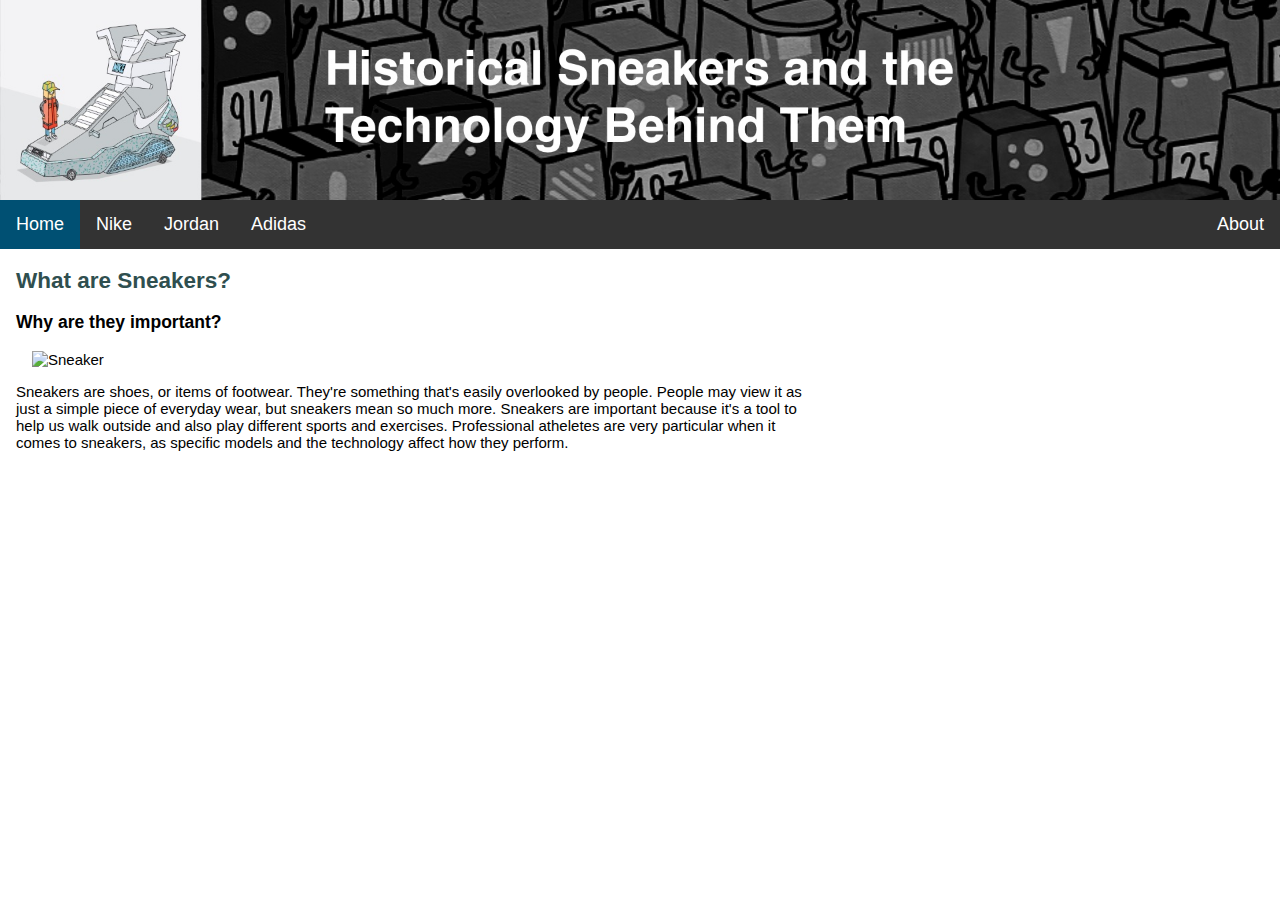
==== index.html @ 236f770f "Update layout." ====
<!DOCTYPE html>
<html>
<head>
  <meta name="viewport" content="width=device-width, initial-scale=1.0">
  <link rel="stylesheet" type="text/css" href="style.css">
  <title>Historical Sneakers and the Technology Behind</title>
</head>

<body>
  <div id="navbar">
    <img src="images/Sneaker Website Banner.jpg" alt="banner" width="100%" class="banner">
    <ul class="topnav">
      <li><a class="active" href="#home">Home</a></li>
      <li><a href="subpages/nike.html">Nike</a></li>
      <li><a href="subpages/jordan.html">Jordan</a></li>
      <li><a href="subpages/adidas.html">Adidas</a></li>
      <li class="right"><a href="about.html">About</a></li>
    </ul>
  </div>

  <div style="padding:0 16px;">
    <h2 class="h">What are Sneakers?</h2>
    <h3 class="sub">Why are they important?</h3>
  </div>
  <div id="sneaker" style="padding:0 16px">
    <img class="imgsize" src="images/sneaker.jpg" alt="Sneaker">
  </div>
  <div class="center" style="padding:0 16px">
    <p>Sneakers are shoes, or items of footwear. They're something that's easily
      overlooked by people. People may view it as just
      a simple piece of everyday wear, but sneakers mean so much more. Sneakers
      are important because it's a tool to help us
      walk outside and also play different sports and exercises. Professional
      atheletes are very particular when it comes to sneakers, as specific
      models and the technology affect how they perform.
    </p>
  </div>

</body>
</html>
---- style.css ----
body {
  font-family: 'proxima-soft', sans-serif;
  font-style: normal;
  font-weight: 200;
  font-size: 15px;
  margin: 0;
  background-image: url("images/background.jpg");
}

.banner {
  display: block;
}

div.center {
  margin-right: 35%;
  padding:0 16px;
}

img.imgsize {
  max-width: 35%;
  padding:0 16px;
}

img.logo {
  width: 15%;
  padding:0 16px;
}

h2.h {
  color:#2F4F4F;
}

h3.sub {
  color: black;
}

ul.topnav {
  list-style-type: none;
  margin: 0;
  padding: 0;
  overflow: hidden;
  background-color: #333;
}

ul.topnav li {float: left;}

ul.topnav li a {
  display: block;
  color: white;
  text-align: center;
  font-family: 'proxima-extra-condensed', sans-serif;
  font-style: normal;
  font-weight: 300;
  font-size: 18px;
  padding: 14px 16px;
  text-decoration: none;
}

ul.topnav li a:hover:not(.active) {background-color: #111;}

ul.topnav li a.active {background-color: #005073;}

ul.topnav li.right {float: right;}

@media screen and (max-width: 480px) {
  ul.topnav li.right,
  ul.topnav li {float: none;},
  img.imgsize {width: 100%;}
  img.logo {width: 100%;}
}
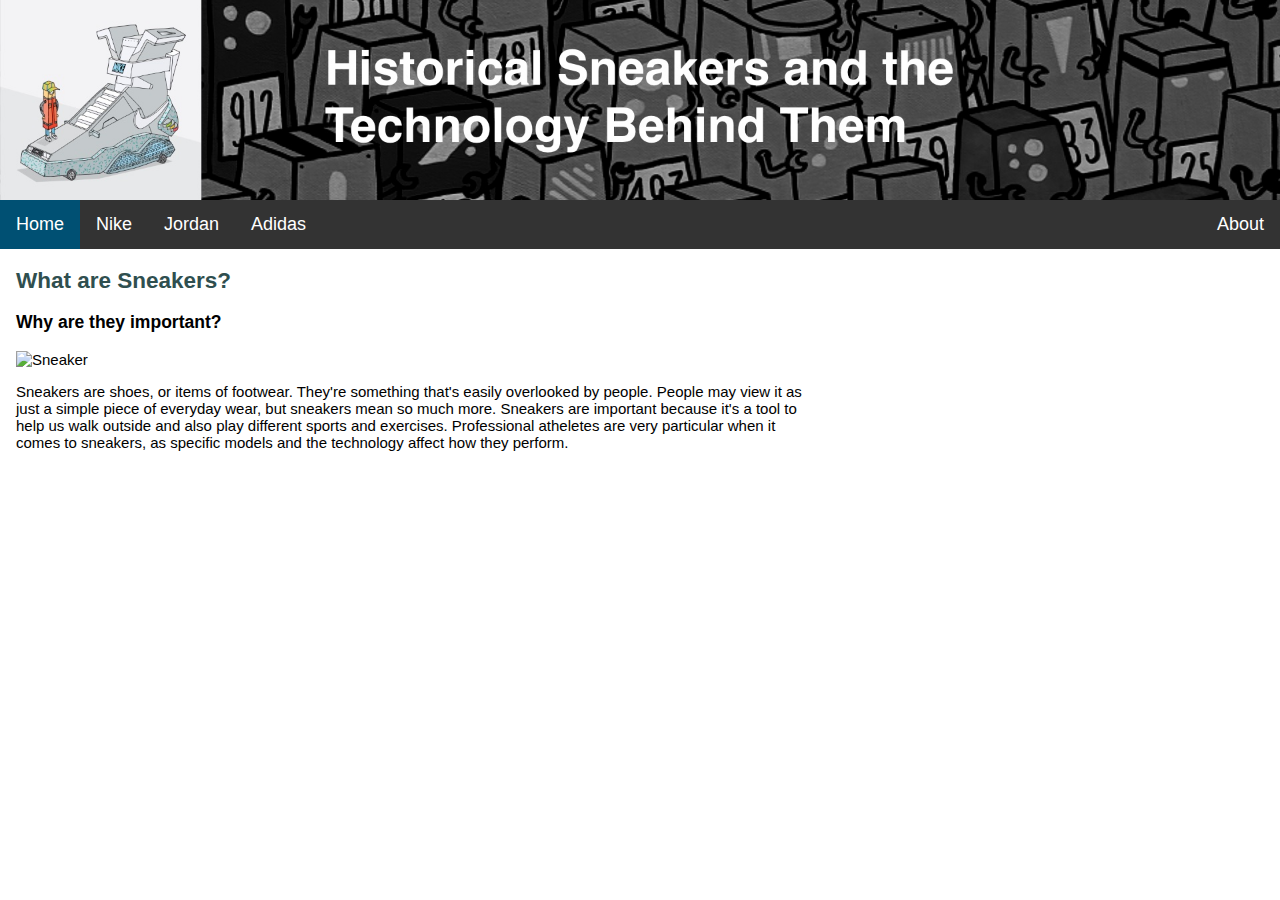
==== commit 64b8c96e: "Layout update." ====
--- a/index.html
+++ b/index.html
@@ -18,11 +18,11 @@
     </ul>
   </div>
 
-  <div style="padding:0 16px;">
+  <div class="generic">
     <h2 class="h">What are Sneakers?</h2>
     <h3 class="sub">Why are they important?</h3>
   </div>
-  <div id="sneaker" style="padding:0 16px">
+  <div class="generic" id="sneaker">
     <img class="imgsize" src="images/sneaker.jpg" alt="Sneaker">
   </div>
   <div class="center" style="padding:0 16px">
--- a/style.css
+++ b/style.css
@@ -7,32 +7,24 @@
   background-image: url("images/background.jpg");
 }
 
-.banner {
-  display: block;
-}
+.banner {display: block;}
 
-div.center {
-  margin-right: 35%;
-  padding:0 16px;
-}
+div.center {margin-right: 35%;}
+
+div.generic{padding:0 16px;}
 
 img.imgsize {
-  max-width: 35%;
-  padding:0 16px;
+  width: 35%;
 }
 
 img.logo {
   width: 15%;
-  padding:0 16px;
+  padding:0 16px
 }
 
-h2.h {
-  color:#2F4F4F;
-}
+h2.h {color:#2F4F4F;}
 
-h3.sub {
-  color: black;
-}
+h3.sub {color: black;}
 
 ul.topnav {
   list-style-type: none;
@@ -65,6 +57,7 @@
 @media screen and (max-width: 480px) {
   ul.topnav li.right,
   ul.topnav li {float: none;},
-  img.imgsize {width: 100%;}
-  img.logo {width: 100%;}
+  img.logo {width: 60%;}
+  img.imgsize {width: 90%;}
+  div.center{margin: 1em;};
 }
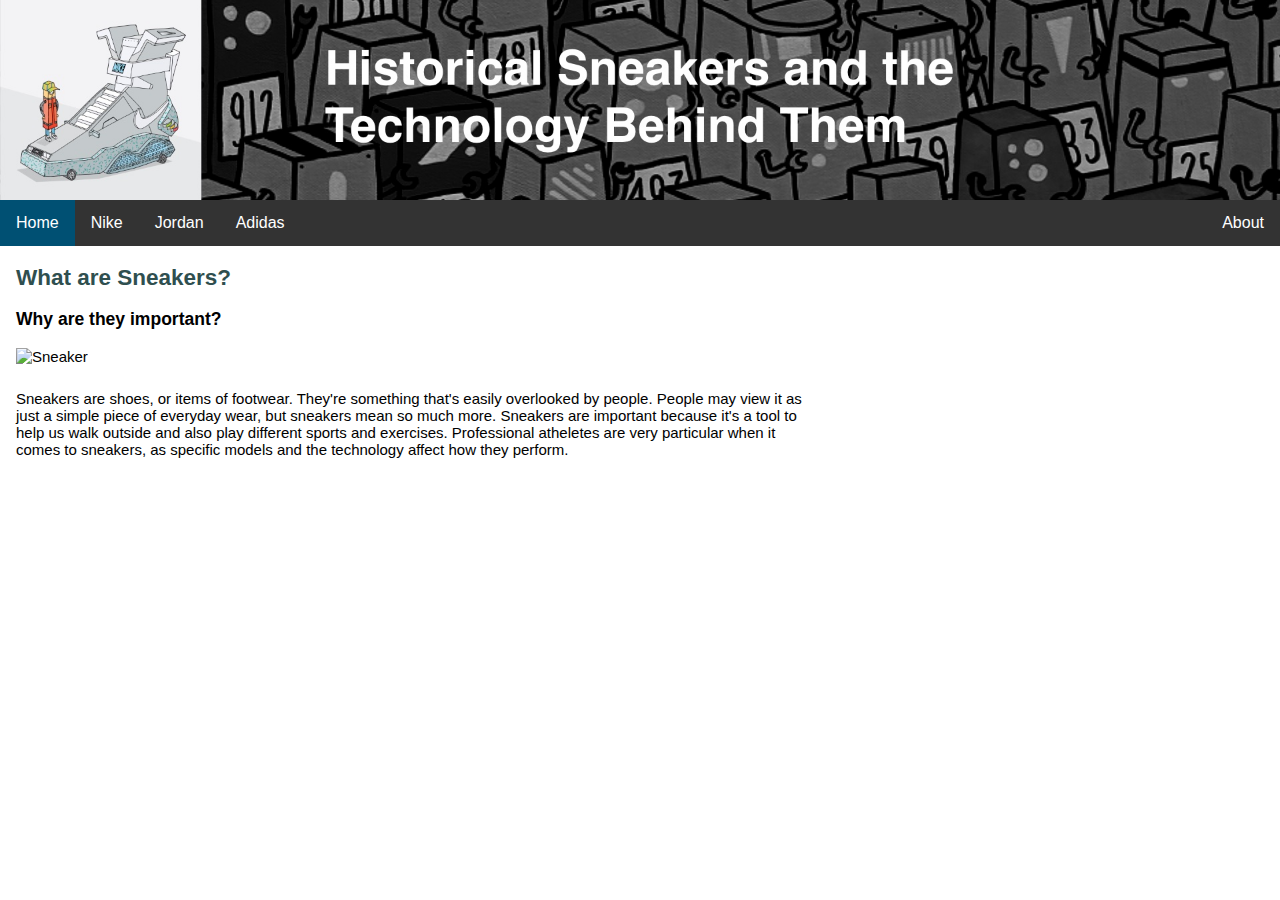
==== commit edea41b7: "Update." ====
--- a/index.html
+++ b/index.html
@@ -18,15 +18,11 @@
     </ul>
   </div>
 
-  <div class="generic">
+  <div class="center" style="padding:0 16px">
     <h2 class="h">What are Sneakers?</h2>
     <h3 class="sub">Why are they important?</h3>
-  </div>
-  <div class="generic" id="sneaker">
     <img class="imgsize" src="images/sneaker.jpg" alt="Sneaker">
-  </div>
-  <div class="center" style="padding:0 16px">
-    <p>Sneakers are shoes, or items of footwear. They're something that's easily
+    <p style="padding: 10px 0">Sneakers are shoes, or items of footwear. They're something that's easily
       overlooked by people. People may view it as just
       a simple piece of everyday wear, but sneakers mean so much more. Sneakers
       are important because it's a tool to help us
--- a/style.css
+++ b/style.css
@@ -7,20 +7,13 @@
   background-image: url("images/background.jpg");
 }
 
-.banner {display: block;}
+.banner {display: block;} /* Remove bottom white space disappear */
 
 div.center {margin-right: 35%;}
 
-div.generic{padding:0 16px;}
+img.imgsize {width: 45%;}
 
-img.imgsize {
-  width: 35%;
-}
-
-img.logo {
-  width: 15%;
-  padding:0 16px
-}
+img.logo {width: 25%;}
 
 h2.h {color:#2F4F4F;}
 
@@ -43,7 +36,7 @@
   font-family: 'proxima-extra-condensed', sans-serif;
   font-style: normal;
   font-weight: 300;
-  font-size: 18px;
+  font-size: 16px;
   padding: 14px 16px;
   text-decoration: none;
 }
@@ -56,8 +49,10 @@
 
 @media screen and (max-width: 480px) {
   ul.topnav li.right,
-  ul.topnav li {float: none;},
-  img.logo {width: 60%;}
-  img.imgsize {width: 90%;}
-  div.center{margin: 1em;};
+  ul.topnav li {float: none;}
+  img.logo {padding: 0 25%; width: 50%;}
+  img.imgsize {width: 100%;}
+  div.center{margin: 0 16px;}
+  h2.h{text-align: center;}
+  h3.sub{text-align: center;}
 }
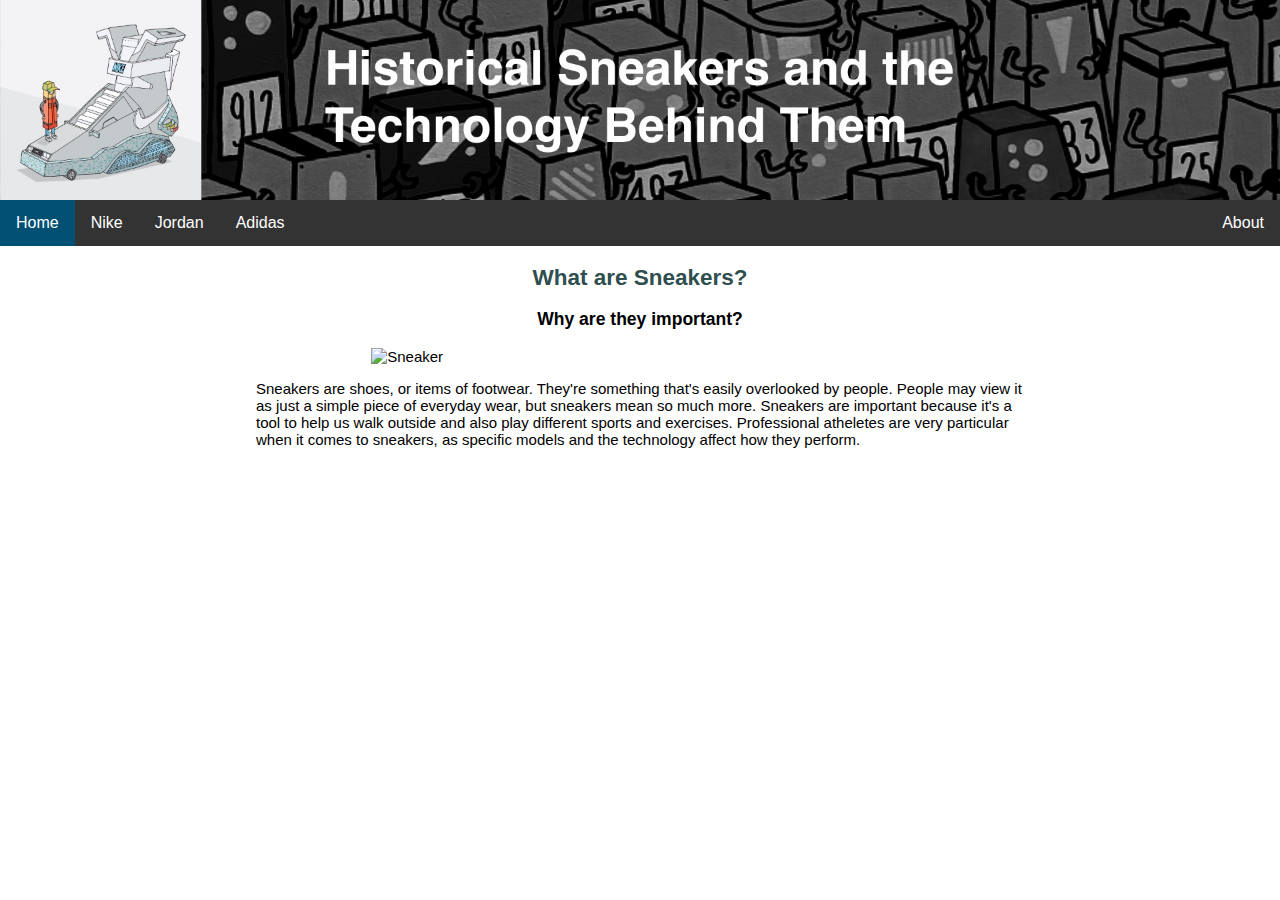
==== commit 6b8f4477: "Centered text." ====
--- a/index.html
+++ b/index.html
@@ -18,11 +18,12 @@
     </ul>
   </div>
 
-  <div class="center" style="padding:0 16px">
+  <div class="center">
     <h2 class="h">What are Sneakers?</h2>
     <h3 class="sub">Why are they important?</h3>
-    <img class="imgsize" src="images/sneaker.jpg" alt="Sneaker">
-    <p style="padding: 10px 0">Sneakers are shoes, or items of footwear. They're something that's easily
+    <img title="Art by Ghica Popa" class="imgsize" src="images/sneaker.jpg" alt="Sneaker">
+    <!-- <i>Art by Ghica Popa.</i> -->
+    <p>Sneakers are shoes, or items of footwear. They're something that's easily
       overlooked by people. People may view it as just
       a simple piece of everyday wear, but sneakers mean so much more. Sneakers
       are important because it's a tool to help us
--- a/style.css
+++ b/style.css
@@ -9,15 +9,17 @@
 
 .banner {display: block;} /* Remove bottom white space disappear */
 
-div.center {margin-right: 35%;}
+div.center {margin-left: 20%; margin-right: 20%;}
 
-img.imgsize {width: 45%;}
+div.separator{margin-bottom: 3em;}
 
-img.logo {width: 25%;}
+img.imgsize {width: 70%; margin-left: 15%;}
 
-h2.h {color:#2F4F4F;}
+img.logo {width: 25%; margin-left: 37.3%;}
 
-h3.sub {color: black;}
+h2.h {color:#2F4F4F; text-align: center;}
+
+h3.sub {color: black; text-align: center;}
 
 ul.topnav {
   list-style-type: none;
@@ -47,12 +49,11 @@
 
 ul.topnav li.right {float: right;}
 
-@media screen and (max-width: 480px) {
+@media screen and (max-width: 900px) {
   ul.topnav li.right,
   ul.topnav li {float: none;}
-  img.logo {padding: 0 25%; width: 50%;}
+  img.logo {text-align: center; width: 55%;}
   img.imgsize {width: 100%;}
   div.center{margin: 0 16px;}
-  h2.h{text-align: center;}
-  h3.sub{text-align: center;}
+  body{font-size: 18px;}
 }
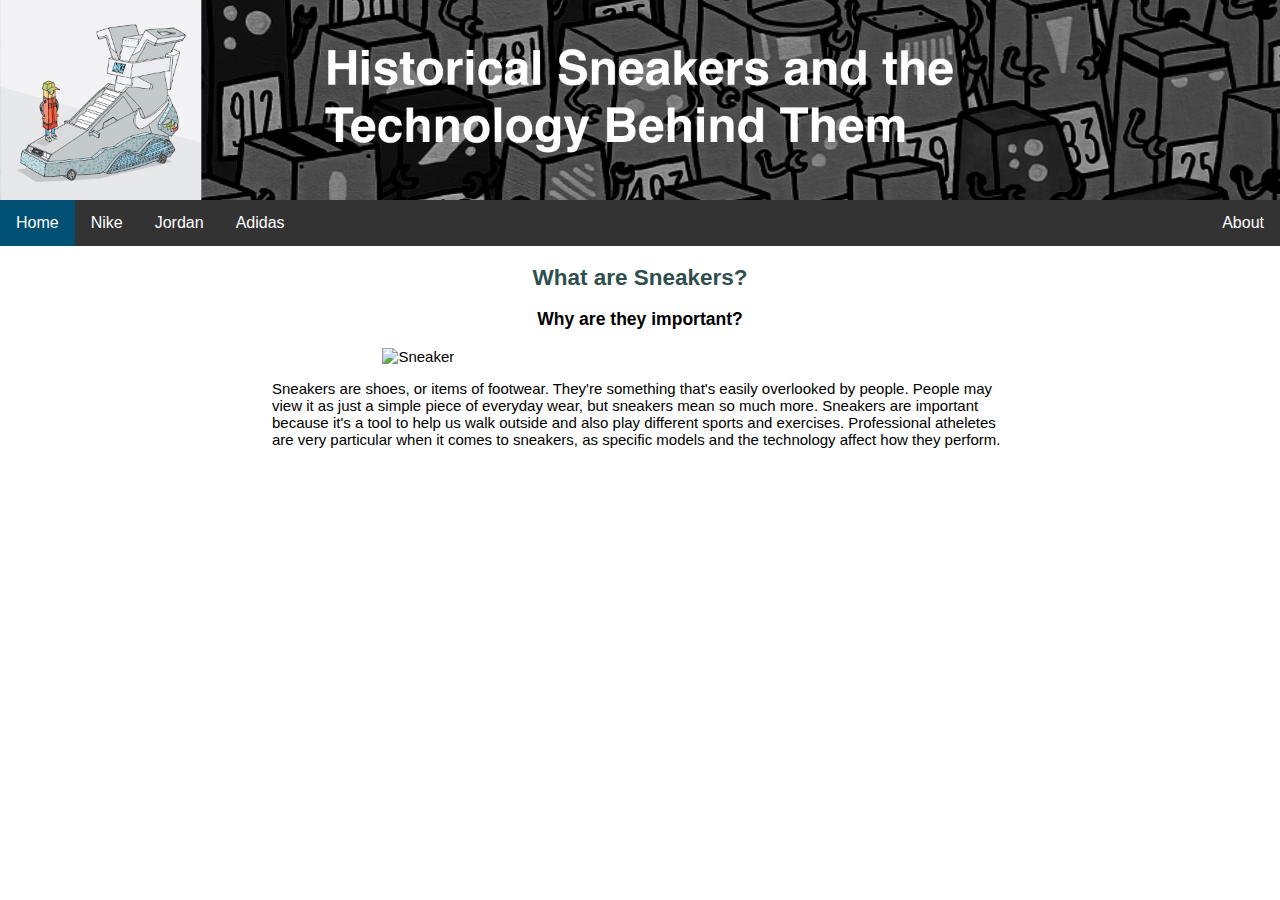
==== commit 4d7c87dd: "Fixed layout." ====
--- a/index.html
+++ b/index.html
@@ -18,11 +18,10 @@
     </ul>
   </div>
 
-  <div class="center">
+  <div class="center" style="padding: 0 16px;">
     <h2 class="h">What are Sneakers?</h2>
     <h3 class="sub">Why are they important?</h3>
     <img title="Art by Ghica Popa" class="imgsize" src="images/sneaker.jpg" alt="Sneaker">
-    <!-- <i>Art by Ghica Popa.</i> -->
     <p>Sneakers are shoes, or items of footwear. They're something that's easily
       overlooked by people. People may view it as just
       a simple piece of everyday wear, but sneakers mean so much more. Sneakers
--- a/style.css
+++ b/style.css
@@ -52,8 +52,8 @@
 @media screen and (max-width: 900px) {
   ul.topnav li.right,
   ul.topnav li {float: none;}
-  img.logo {text-align: center; width: 55%;}
-  img.imgsize {width: 100%;}
+  img.logo {margin-left: 22%; width: 55%;}
+  img.imgsize {margin-left: 0; width: 100%;}
   div.center{margin: 0 16px;}
   body{font-size: 18px;}
 }
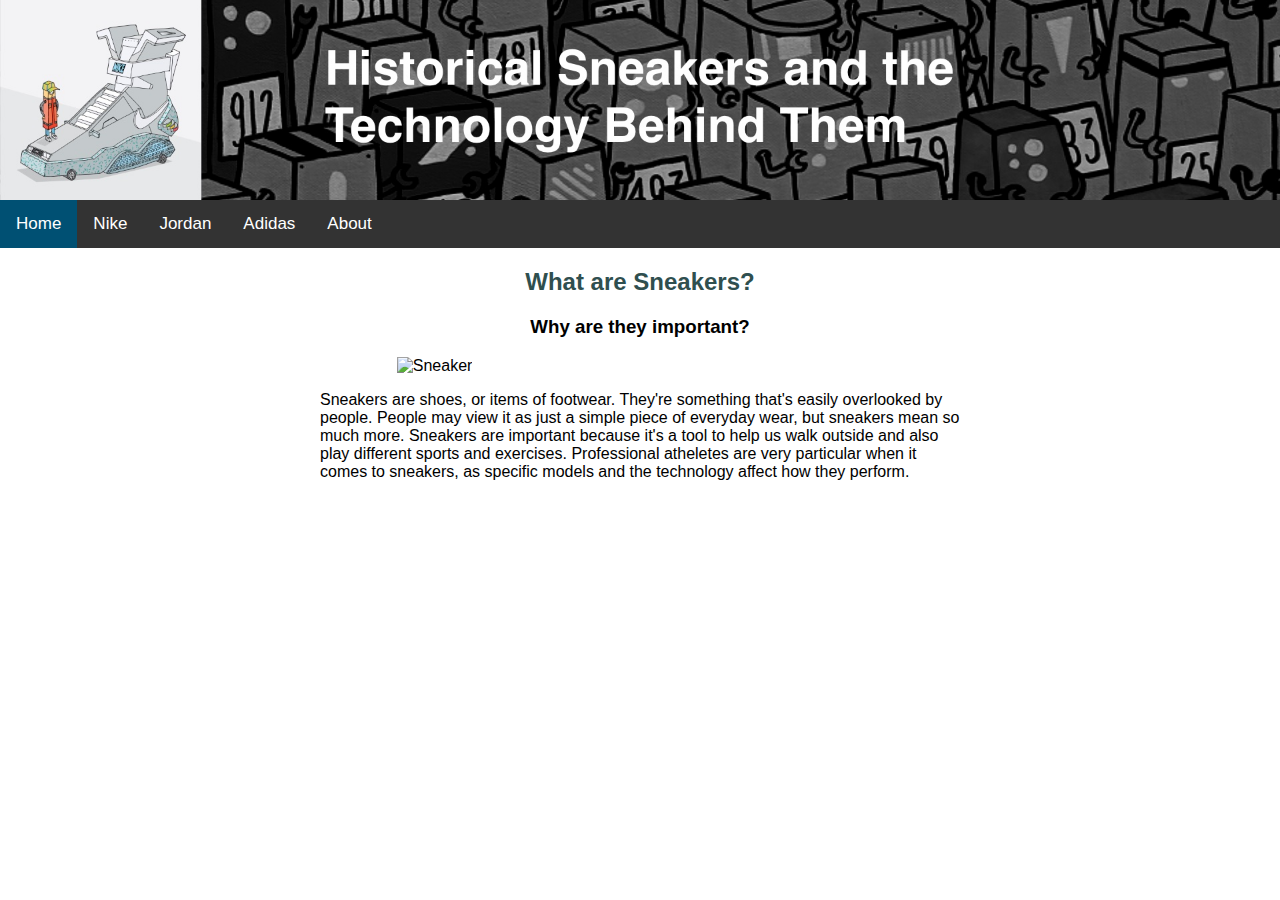
==== commit fcadecb6: "Navbar update." ====
--- a/index.html
+++ b/index.html
@@ -7,18 +7,17 @@
 </head>
 
 <body>
+  <img src="images/Sneaker Website Banner.jpg" alt="banner" width="100%" class="banner">
+
   <div id="navbar">
-    <img src="images/Sneaker Website Banner.jpg" alt="banner" width="100%" class="banner">
-    <ul class="topnav">
-      <li><a class="active" href="#home">Home</a></li>
-      <li><a href="subpages/nike.html">Nike</a></li>
-      <li><a href="subpages/jordan.html">Jordan</a></li>
-      <li><a href="subpages/adidas.html">Adidas</a></li>
-      <li class="right"><a href="about.html">About</a></li>
-    </ul>
+    <a class="active" href="#home">Home</a>
+    <a href="subpages/nike.html">Nike</a>
+    <a href="subpages/jordan.html">Jordan</a>
+    <a href="subpages/adidas.html">Adidas</a>
+    <a href="about.html">About</a>
   </div>
 
-  <div class="center" style="padding: 0 16px;">
+  <div class="center">
     <h2 class="h">What are Sneakers?</h2>
     <h3 class="sub">Why are they important?</h3>
     <img title="Art by Ghica Popa" class="imgsize" src="images/sneaker.jpg" alt="Sneaker">
@@ -32,5 +31,20 @@
     </p>
   </div>
 
+  <script>
+  window.onscroll = function() {myFunction()};
+
+  var navbar = document.getElementById("navbar");
+  var sticky = navbar.offsetTop;
+
+  function myFunction() {
+    if (window.pageYOffset >= sticky) {
+      navbar.classList.add("sticky")
+    } else {
+      navbar.classList.remove("sticky");
+    }
+  }
+</script>
+
 </body>
 </html>
--- a/style.css
+++ b/style.css
@@ -2,18 +2,18 @@
   font-family: 'proxima-soft', sans-serif;
   font-style: normal;
   font-weight: 200;
-  font-size: 15px;
+  font-size: 16px;
   margin: 0;
   background-image: url("images/background.jpg");
 }
 
 .banner {display: block;} /* Remove bottom white space disappear */
 
-div.center {margin-left: 20%; margin-right: 20%;}
+div.center {margin-left: 25%; margin-right: 25%;}
 
 div.separator{margin-bottom: 3em;}
 
-img.imgsize {width: 70%; margin-left: 15%;}
+img.imgsize {width: 75%; margin-left: 12%;}
 
 img.logo {width: 25%; margin-left: 37.3%;}
 
@@ -21,39 +21,48 @@
 
 h3.sub {color: black; text-align: center;}
 
-ul.topnav {
-  list-style-type: none;
-  margin: 0;
-  padding: 0;
+
+#navbar {
   overflow: hidden;
   background-color: #333;
 }
 
-ul.topnav li {float: left;}
-
-ul.topnav li a {
+#navbar a {
+  float: left;
   display: block;
   color: white;
+
   text-align: center;
-  font-family: 'proxima-extra-condensed', sans-serif;
-  font-style: normal;
-  font-weight: 300;
-  font-size: 16px;
   padding: 14px 16px;
   text-decoration: none;
+  font-size: 17px;
 }
 
-ul.topnav li a:hover:not(.active) {background-color: #111;}
+#navbar a:hover {
+  background-color: #ddd;
+  color: black;
+}
 
-ul.topnav li a.active {background-color: #005073;}
+#navbar a.active {
+  background-color: #005073;
+  color: white;
+}
 
-ul.topnav li.right {float: right;}
+.sticky {
+  position: fixed;
+  top: 0;
+  width: 100%;
+}
+
+.sticky + .content {
+  padding-top: 60px;
+}
 
 @media screen and (max-width: 900px) {
-  ul.topnav li.right,
-  ul.topnav li {float: none;}
+  ul.topnav li a {margin-left: auto;}
+  ul.topnav li.right
   img.logo {margin-left: 22%; width: 55%;}
   img.imgsize {margin-left: 0; width: 100%;}
-  div.center{margin: 0 16px;}
+  div.center{margin: 0 16px; margin-top: 31%;}
   body{font-size: 18px;}
 }
